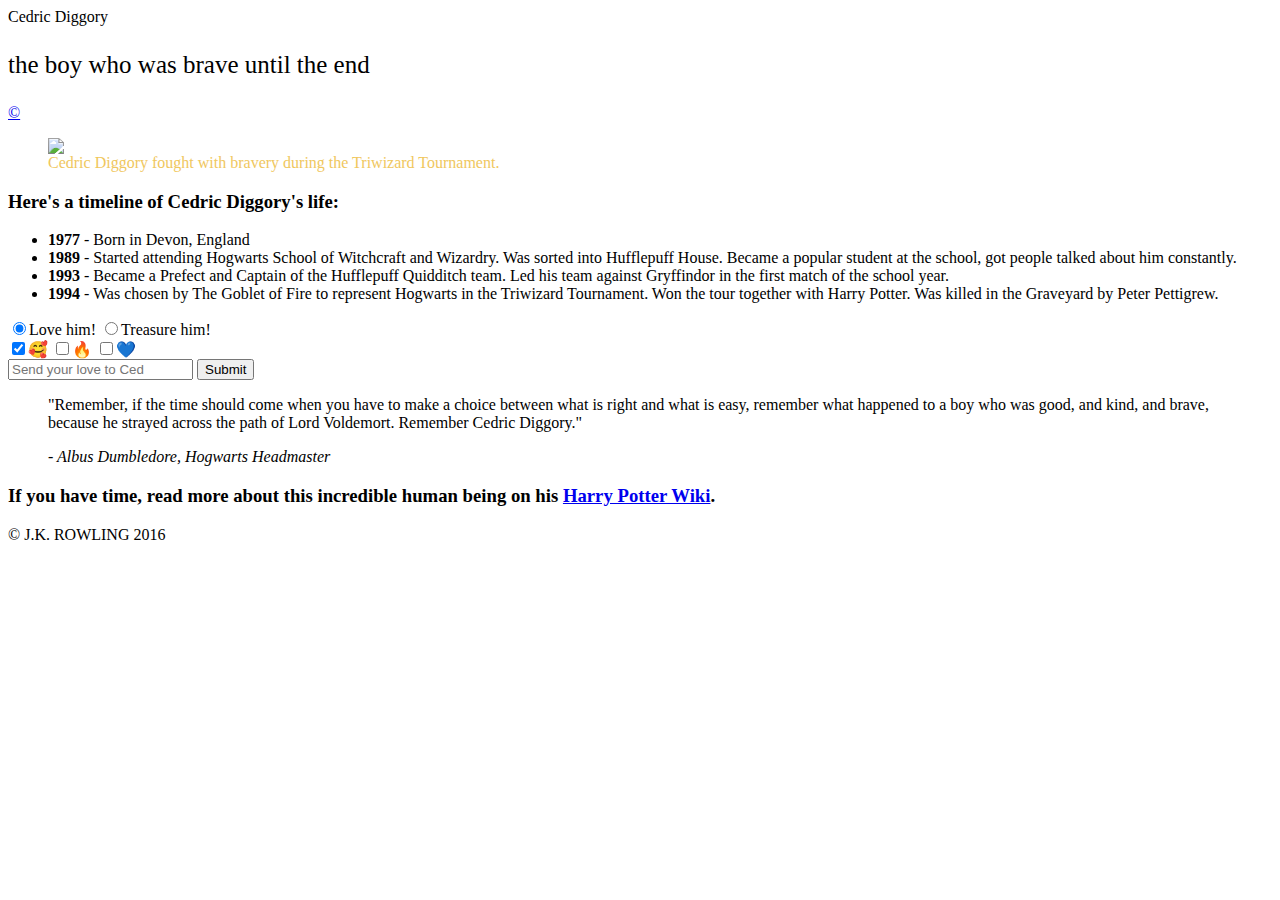
==== index.html @ c9133469 "Rename edit.html to index.html" ====
<body id="main">
  <!--Incorporate Harry Potter font to style the headline-->
  <link href="http://fonts.cdnfonts.com/css/harry-potter" rel="stylesheet">
  <style>
    
    @import url('http://fonts.cdnfonts.com/css/harry-potter');
  </style>
  <header>
    <p style="float: none;" id="title">Cedric Diggory</p>
    <p style="font-size: 25px;"> the boy who was brave until the end</p>
    <p style ="float: none;"><a href="#footer">©</a></p> 
  </header>
  <main>
    <figure id="img-div">
      <img 
           id="image"
           src="https://s.yimg.com/uu/api/res/1.2/s86hpxz9qqenVwP_xJtj1w--~B/aD0xNTAwO3c9MTUwMDthcHBpZD15dGFjaHlvbg--/https://media.zenfs.com/en/popsugar_us/15711ad0e92fc9a012ccc47fcd41f9ff">
      <figcaption id="img-caption" style="color: #f0c75e">
        Cedric Diggory fought with bravery during the Triwizard Tournament.
      </figcaption>
    </figure>
    <section id="tribute-info">
      <h3>Here's a timeline of Cedric Diggory's life:</h3>
      <ul>
        <li><strong>1977</strong> - Born in Devon, England</li>
        <li><strong>1989</strong> - Started attending Hogwarts School of Witchcraft and Wizardry.  Was sorted into Hufflepuff House. Became a popular student at the school, got people talked about him constantly.</li>
        <li><strong>1993</strong> - Became a Prefect and Captain of the Hufflepuff Quidditch team. Led his team against Gryffindor in the first match of the school year.</li>
        <li><strong>1994</strong> - Was chosen by The Goblet of Fire to represent Hogwarts in the Triwizard Tournament. Won the tour together with Harry Potter. Was killed in the Graveyard by Peter Pettigrew.</li>
      </ul>
      <form action="">
        <label for="love"><input id="love" type="radio" name="love-treasure" checked>Love him!</label>
        <label for="treasure"><input id="treasure" type="radio" name="love-treasure">Treasure him!</label><br>
        <label for="heart"><input id="heart" type="checkbox" name="hearts-fire-blue" checked>🥰</label>
        <label for="heart"><input id="love" type="checkbox" name="hearts-fire-blue">🔥</label>
        <label for="heart"><input id="treasure" type="checkbox" name="hearts-fire-blue">💙</label><br>
      <input type="text" placeholder="Send your love to Ced" required>
        <input type="submit" value="Submit" id="submit">
      </form>
      <blockquote cite="https://www.goodreads.com/quotes/1776-remember-if-the-time-should-come-when-you-have-to">
       <p>"Remember, if the time should come when you have to make a choice between what is right and what is easy, remember what happened to a boy who was good, and kind, and brave, because he strayed across the path of Lord Voldemort. Remember Cedric Diggory."</p><cite>- Albus Dumbledore, Hogwarts Headmaster</cite>
        </blockquote>
      <h3>If you have time, read more about this incredible human being on his <a id="tribute-link" href="https://harrypotter.fandom.com/wiki/Cedric_Diggory" target="_blank">Harry Potter Wiki</a>.</h3>
   </section>
  </main>
  <footer id="footer">
                     © J.K. ROWLING 2016
  </footer>
</body>
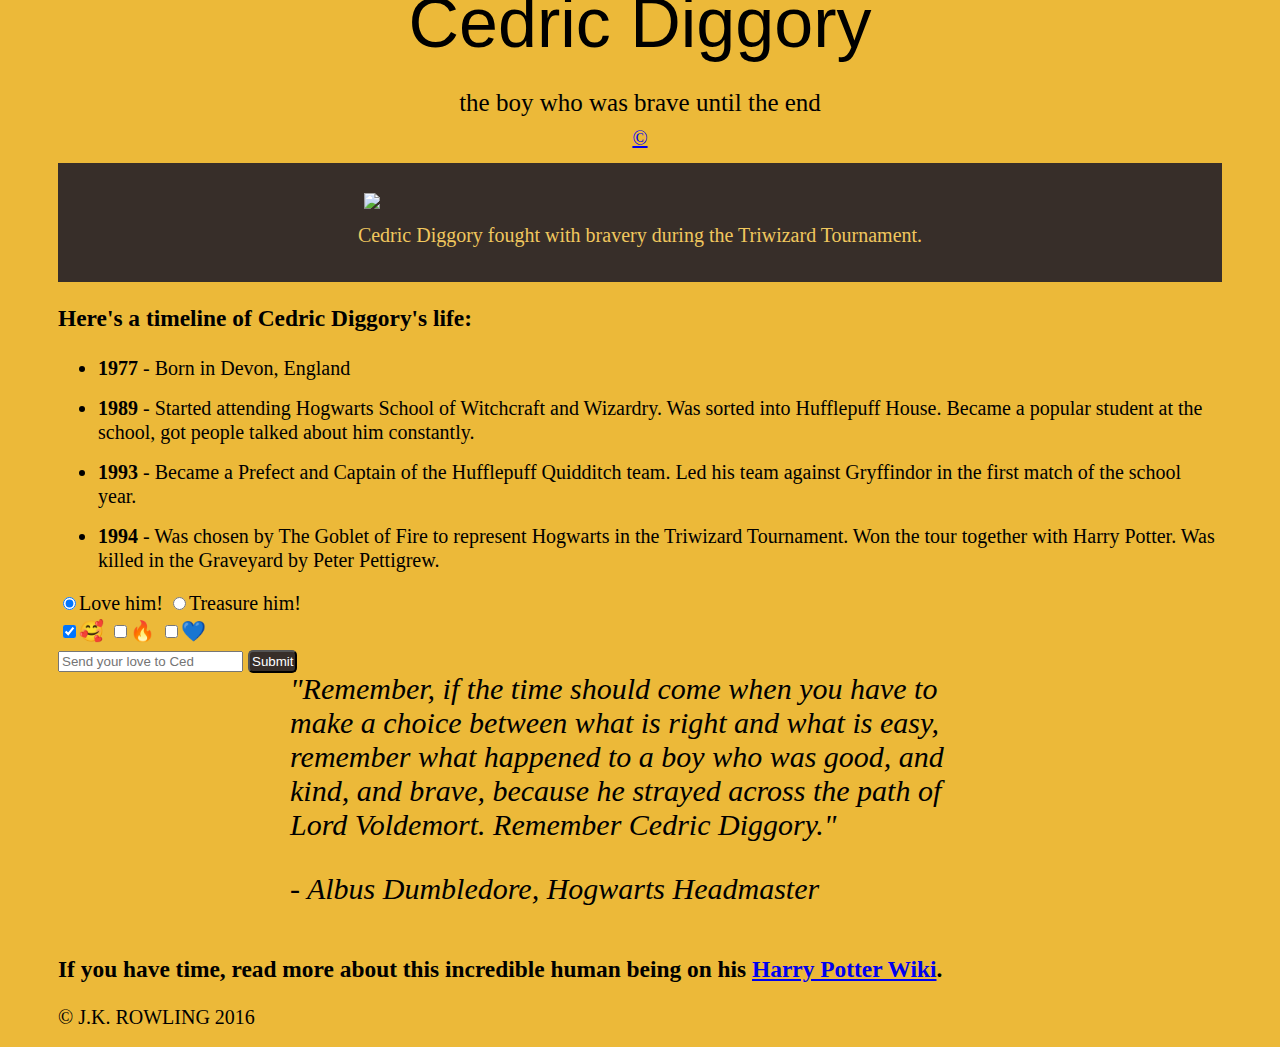
==== commit 4d12b796: "Update index.html" ====
--- a/index.html
+++ b/index.html
@@ -1,6 +1,7 @@
 <body id="main">
   <!--Incorporate Harry Potter font to style the headline-->
   <link href="http://fonts.cdnfonts.com/css/harry-potter" rel="stylesheet">
+  <link type="text/css" rel="stylesheet" href="style.css" />
   <style>
     
     @import url('http://fonts.cdnfonts.com/css/harry-potter');
--- a/style.css
+++ b/style.css
@@ -0,0 +1,86 @@
+body {
+  font-family: garamond;
+  background: #ecb939;
+  color: black;
+  text-align: left;
+  padding: 10px 50px 10px 50px;
+  font-size: 20px;
+}
+
+header {
+  text-align: center;
+  line-height: 10px;
+}
+header:hover {
+  color: #726255;
+}
+#title {
+  font-family: 'Harry Potter', sans-serif;
+  font-size: 70px;
+}
+
+#image {
+  max-width: 50%;
+  height: auto;
+  display: block;
+  margin: 0 auto;
+}
+#img-div {
+  background-color: #372e29;
+  padding: 30px;
+  margin: 0;
+}
+#img-caption {
+  margin: 15px 0 5px 0;
+  text-align: center;
+}
+
+@media (max-width: 460px) {
+  #img-caption {
+    font-size: 1.4rem;
+  }
+}
+
+ul {
+  text-align: left;
+  line-height: 1.2;
+}
+li {
+  margin: 16px 0;
+}
+
+form {
+  display: inline-block;
+  width: 500px;
+  height: 30px;
+}
+input[type='checkbox'] {
+  margin: 10px 3px 10px 5px;
+}
+input[type='radio'] {
+  margin: 0 3px 5px 5px;
+}
+#submit {
+  border-radius: 5px;
+  color: white;
+  background-color: #372e29;
+  padding: 2px 2px 2px 2px;
+  }
+ #submit:hover {
+  animation-name: background-color;
+  animation-duration: 500ms;
+  animation-fill-mode: forwards; /*the button stay highlighted when mouth still hovering*/
+  }
+ @keyframes background-color {
+   100% {
+     background-color: #726255;
+   }
+ }
+
+blockquote {
+  max-width: 700px;
+  margin: 0 auto 50px auto;
+  text-align: left;
+  font-size: 30px;
+  font-style: italic;
+}
